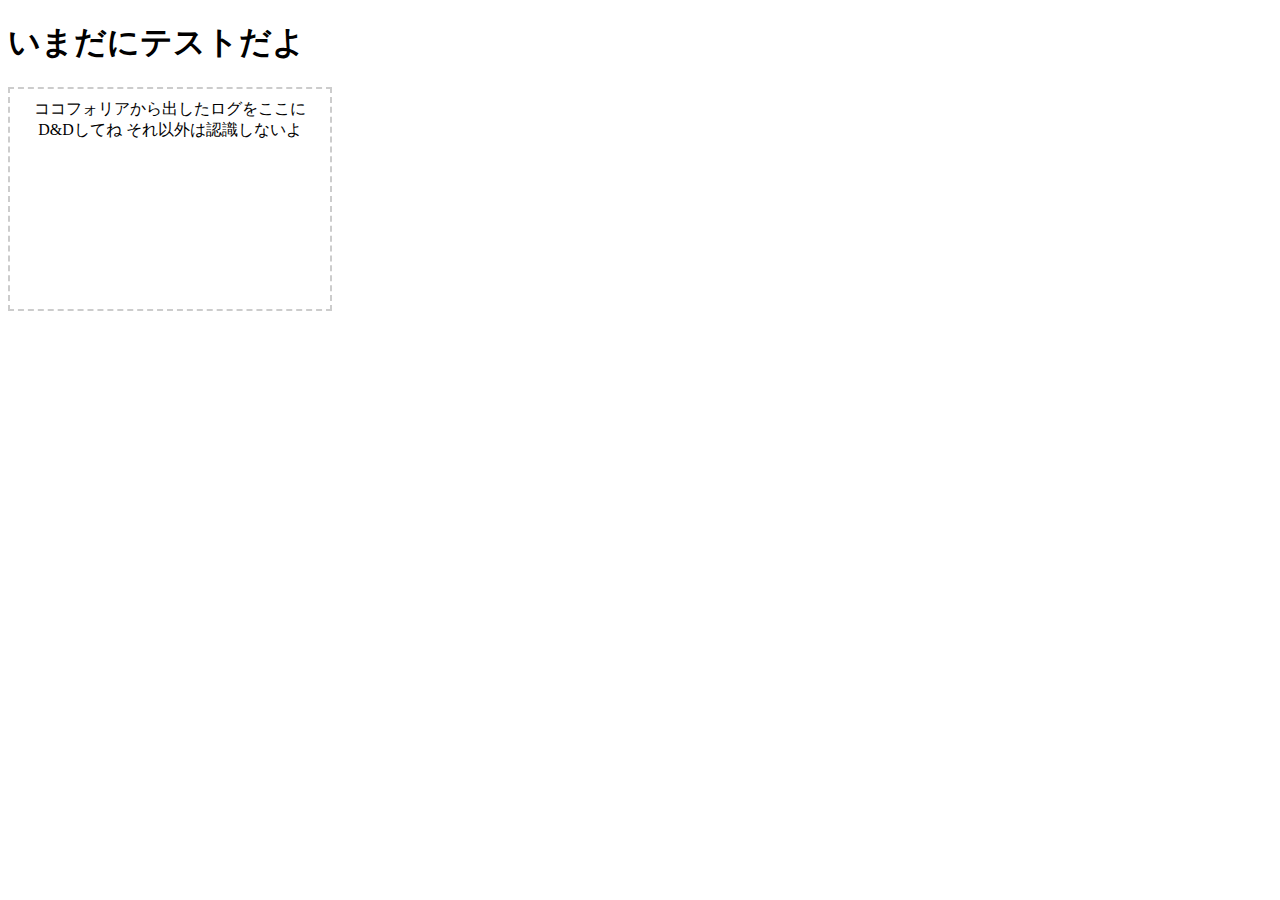
==== index.html @ de51ee8c "kanimiso" ====
<!-- 支援用に何か作れたらいいね？ -->
<!DOCTYPE html>
<html lang = "ja">
    <head>
        <meta charset = "UTF-8">
        <meta name = "viewport" content = "width = device-width, initial-scale = 1.0">
        <title>名前なんかねぇようるせぇよ黙れよ正しいのは俺</title>
        <!-- css ファイルの読み込み -->
        <link rel = "stylesheet" type = "text/css" href = "toolStyle.css">
        <!-- なんかあれば書くらしいけどなんかあるか？ -->
    </head>
    <body>
        <!-- 実際に記述していく見た目部分 -->
        <h1>いまだにテストだよ</h1>

        <!-- ドラッグ＆ドロップ領域 -->
        <div id = "dropZone" style = "border: 2px dashed #ccc; width: 300px; height: 200px; text-align: center; padding: 10px;">
            ココフォリアから出したログをここにD&Dしてね
            それ以外は認識しないよ
        </div>

        <!-- 結果表示領域 -->
        <div id="result"></div>

        <!-- js ファイルの読み込み -->
        <script src = "toolJS.js"></script>
    </body>
</html>
---- toolStyle.css ----
#result {
    white-space: pre; /* スペースと改行をそのまま表示 */
}
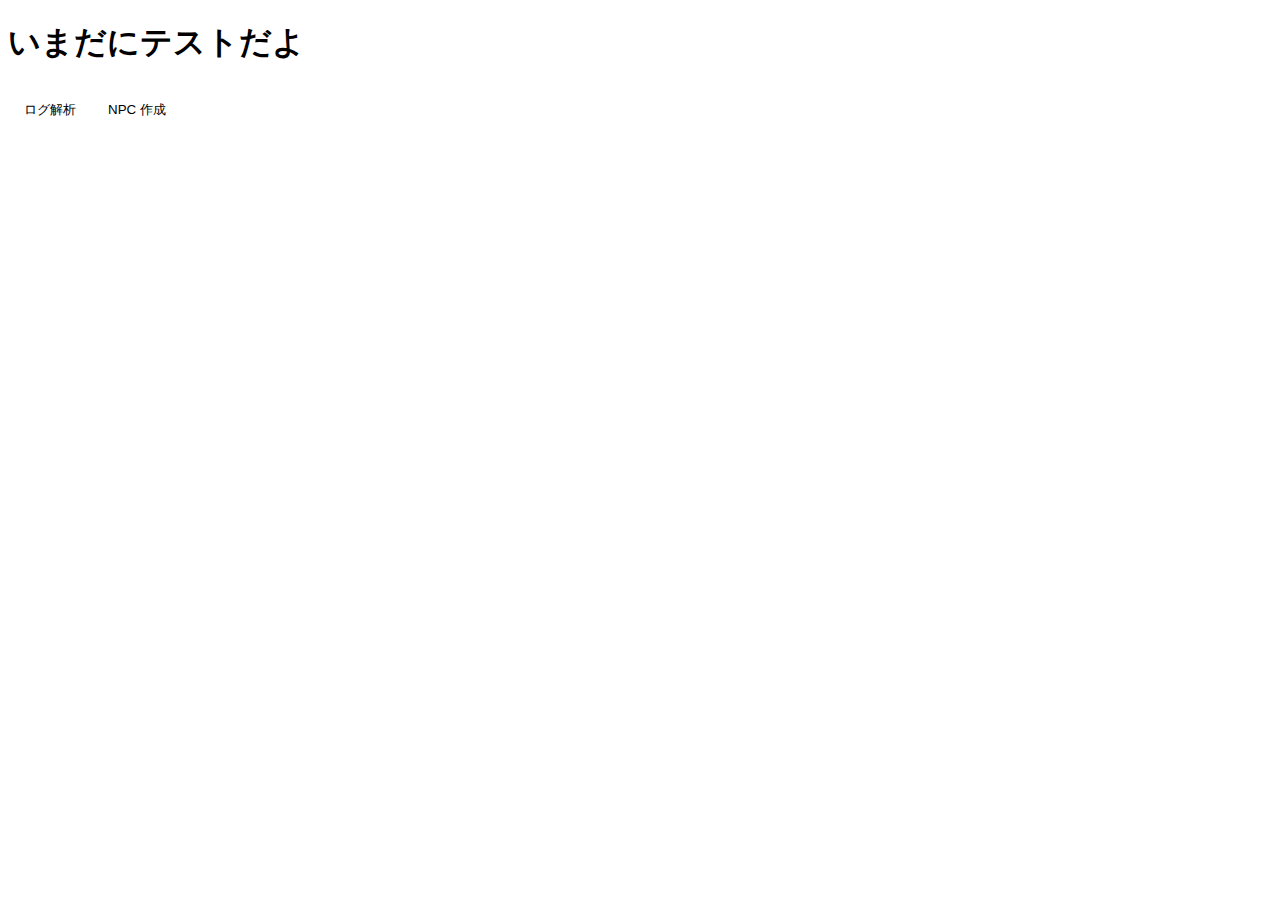
==== commit b385bd59: "NPCを作れるように" ====
--- a/index.html
+++ b/index.html
@@ -13,14 +13,70 @@
         <!-- 実際に記述していく見た目部分 -->
         <h1>いまだにテストだよ</h1>
 
-        <!-- ドラッグ＆ドロップ領域 -->
-        <div id = "dropZone" style = "border: 2px dashed #ccc; width: 300px; height: 200px; text-align: center; padding: 10px;">
-            ココフォリアから出したログをここにD&Dしてね
-            それ以外は認識しないよ
+        <!-- タブボタン -->
+        <div class = "tab">
+            <button class = "tablinks" onclick = "openTab(event, 'D&DOne')" autocomplete = "off">ログ解析</button>
+            <button class = "tablinks" onclick = "openTab(event, 'Another')" autocomplete = "off">NPC 作成</button>
         </div>
 
-        <!-- 結果表示領域 -->
-        <div id="result"></div>
+        <!-- ドラッグ＆ドロップ領域 -->
+        <div id = "D&DOne", class = "tabcontent">
+            <div id = "dropZone">
+                ココフォリアから出したログをここにD&Dしてね
+                それ以外は認識しないよ
+            </div>
+    
+            <!-- 結果表示領域 -->
+            <div id = "result"></div>
+        </div>
+
+        <!-- もう一つのタブの内容 -->
+        <div id = "Another" class = "tabcontent">
+            <h2>NPCの作成</h2>
+            <form id = "npcForm">
+                <label for = "name">名前：</label>
+                <input type = "text" id = "name" name = "name">
+                <br>
+
+                <h3>能力値</h3>
+                <label for = "hp">HP：</label>
+                <input type = "number" id = "hp" name = "hp" min = "0" max = "99">
+                <label for = "mp">MP：</label>
+                <input type = "number" id = "mp" name = "mp" min = "0" max = "99">
+                <label for = "san">SAN：</label>
+                <input type = "number" id = "san" name = "san" min = "0" max = "99">
+                <br>
+
+                <label for = "str">STR：</label>
+                <input type = "number" id = "str" name = "str" min = "0" max = "99">
+                <label for = "con">CON：</label>
+                <input type = "number" id = "con" name = "con" min = "0" max = "99">
+                <label for = "pow">POW：</label>
+                <input type = "number" id = "pow" name = "pow" min = "0" max = "99">
+                <label for = "dex">DEX：</label>
+                <input type = "number" id = "dex" name = "dex" min = "0" max = "99">
+                <label for = "app">APP：</label>
+                <input type = "number" id = "app" name = "app" min = "0" max = "99">
+                <label for = "siz">SIZ：</label>
+                <input type = "number" id = "siz" name = "siz" min = "0" max = "99">
+                <label for = "int">INT：</label>
+                <input type = "number" id = "int" name = "int" min = "0" max = "99">
+                <label for = "edu">EDU：</label>
+                <input type = "number" id = "edu" name = "edu" min = "0" max = "99">
+                <br>
+
+                <h3>技能</h3>
+                <!-- 技能の入力フィールド -->
+                <div id = "skills">技能一覧<br></div>
+                <button type = "button" id ="addSkill">技能を追加</button>
+                <!-- 他の技能も同様に -->
+
+                <br>
+                <input type = "submit" value = "NPC作成">
+            </form>
+
+            <div id="npcResult"></div>
+        </div>
 
         <!-- js ファイルの読み込み -->
         <script src = "toolJS.js"></script>
--- a/toolStyle.css
+++ b/toolStyle.css
@@ -1,3 +1,68 @@
+.tab {
+    overflow: hidden;
+}
+
+.tab button {
+    background-color: inherit;
+    float: left;
+    border: none;
+    outline: none;
+    cursor: pointer;
+    padding: 14px 16px;
+    transition: 0.3s;
+}
+
+.tab button:hover {
+    background-color: #ddd;
+}
+
+.tabcontent {
+    display: none;
+    padding: 6px 12px;
+    border: 1px solid #ccc;
+    border-top: none;
+}
+
+#dropZone {
+    border: 2px dashed #ccc;
+    width: 300px;
+    height: 200px;
+    text-align: center;
+    padding: 10px;
+}
+
+input[type = "number"] {
+    -moz-appearance: textfield;
+    appearance: textfield;
+}
+
+input[type = "number"]::-webkit-inner-spin-button,
+input[type = "number"]::-webkit-outer-spin-button {
+    -webkit-appearance: none;
+    margin: 0;
+}
+
+input[type = "number"] {
+    width: 3em;
+}
+
+#skills label {
+    display: inline-block;
+    margin-right: 8px;
+    width: 80px;
+    text-align: right;
+}
+
+#skills div {
+    margin-bottom: 10px;
+}
+
+#skills input[type = "text"],
+#skills input[type = "number"] {
+    width: 150px;
+    margin-right: 4px;
+}
+
 #result {
-    white-space: pre; /* スペースと改行をそのまま表示 */
+    white-space: pre;
 }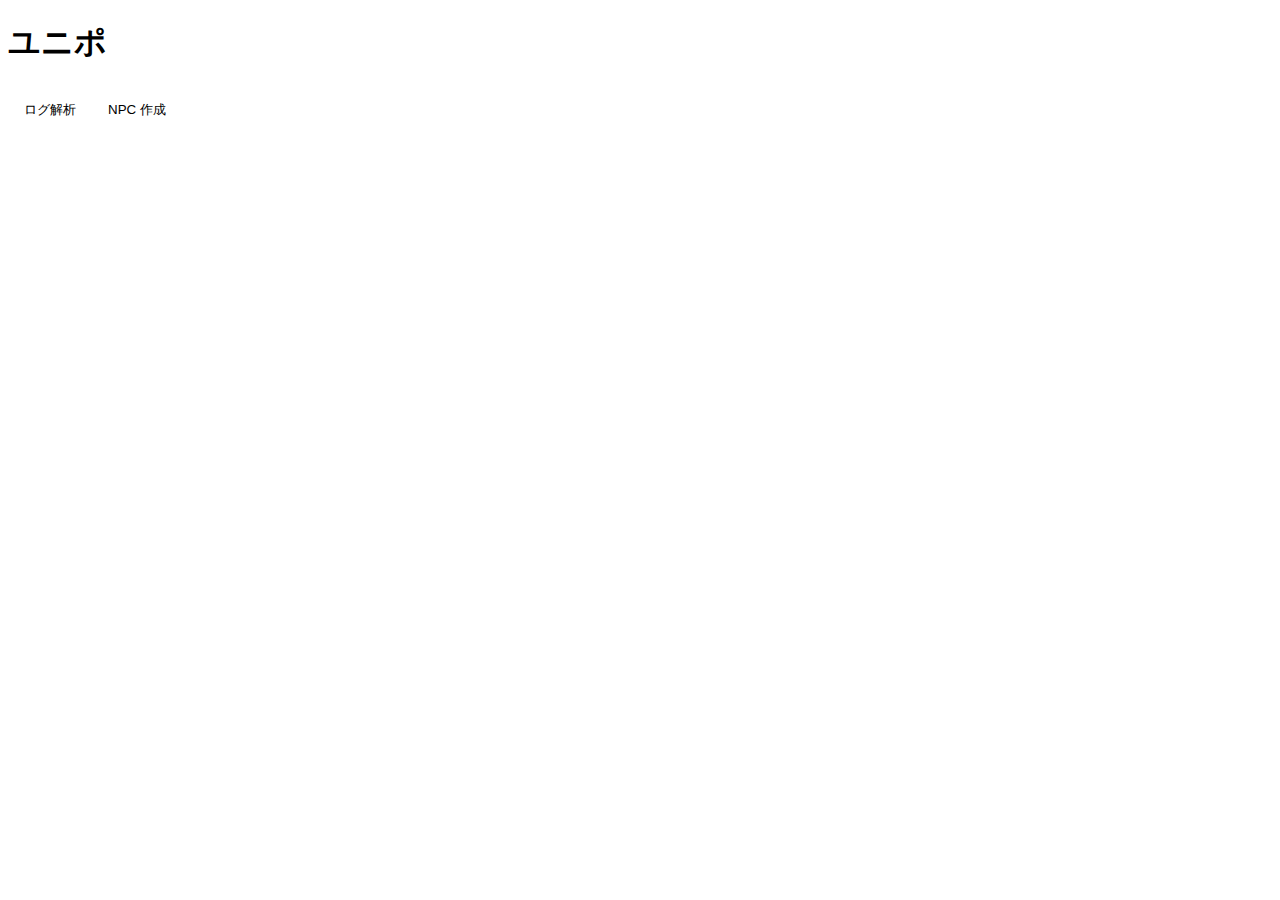
==== commit bfecbf85: "NPCでダメージ判定の修正" ====
--- a/index.html
+++ b/index.html
@@ -11,7 +11,7 @@
     </head>
     <body>
         <!-- 実際に記述していく見た目部分 -->
-        <h1>いまだにテストだよ</h1>
+        <h1>ユニポ</h1>
 
         <!-- タブボタン -->
         <div class = "tab">
